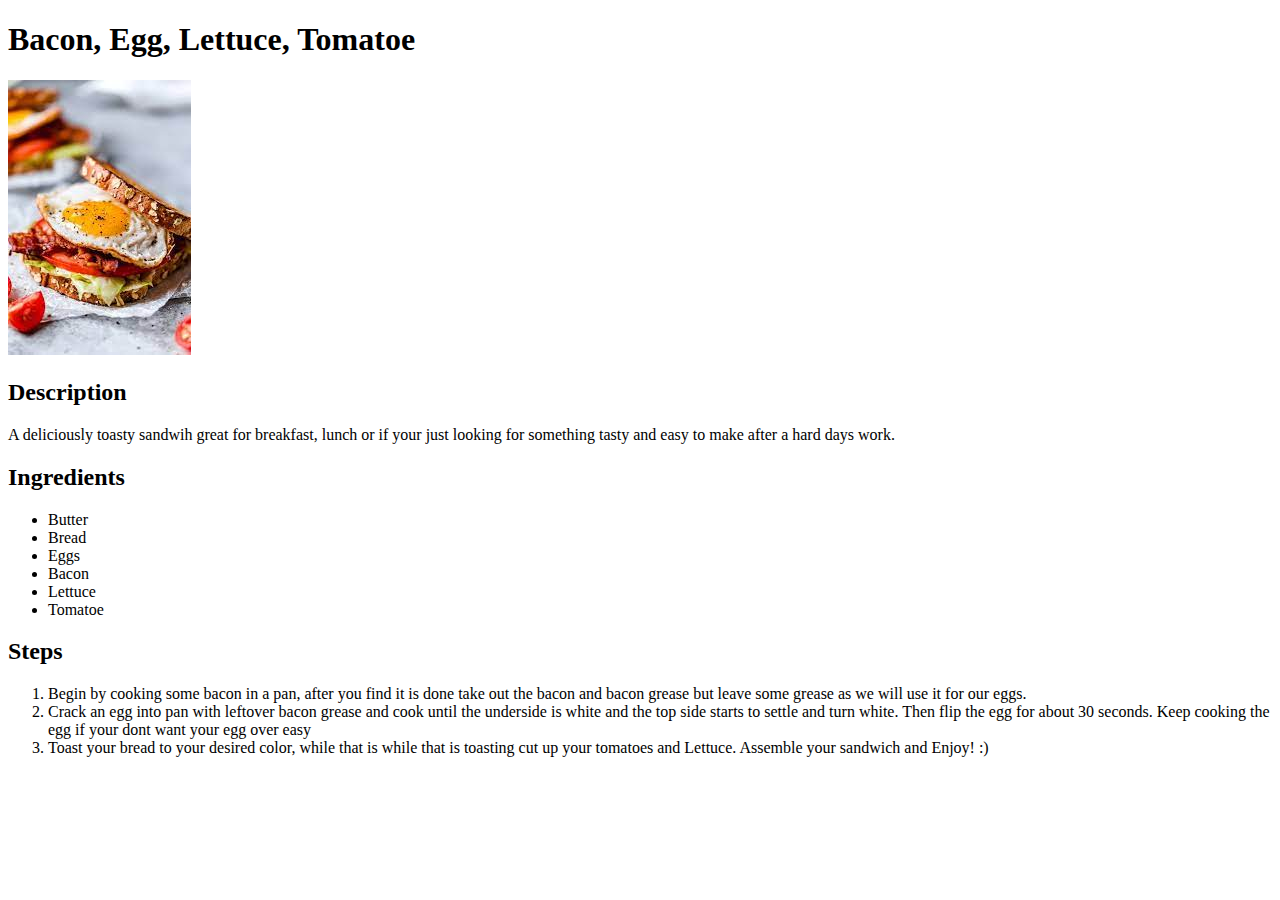
==== recipes/belt.html @ 8acf3fac "Finishes belt" ====
<!DOCTYPE html>
<html lang="en">
    <head>
        <meta charset="utf-8">
        <title>BELT</title>

    </head>
    <body>
        <h1>Bacon, Egg, Lettuce, Tomatoe</h1>
        <img src="../images/belt.jpg" alt="Bacon, Egg, Lettuce,
         and Tomatoe Sandwich">
        <h2>Description</h2>
        <p>A deliciously toasty sandwih great for breakfast, lunch or 
            if your just looking for something tasty and easy 
            to make after a hard days work.</p>
        <h2>Ingredients</h2>
          <ul>
            <li>Butter</li>
            <li>Bread</li>
            <li>Eggs</li>
            <li>Bacon</li>
            <li>Lettuce</li>
            <li>Tomatoe</li>
        
          </ul>
        <h2>Steps</h2>
          <ol>
            <li>Begin by cooking some bacon in a pan, after
                you find it is done take out the bacon and
                bacon grease but leave some grease as we 
                will use it for our eggs.
            </li>
            <li>Crack an egg into pan with leftover bacon
                grease and cook until the underside is white
                and the top side starts to settle and turn white.
                Then flip the egg for about 30 seconds. Keep cooking
                the egg if your dont want your egg over easy
            </li>
            <li>Toast your bread to your desired color, while that is
                while that is toasting cut up your tomatoes and Lettuce.
                Assemble your sandwich and Enjoy! :)
            </li>
          </ol>


    </body>
</html>
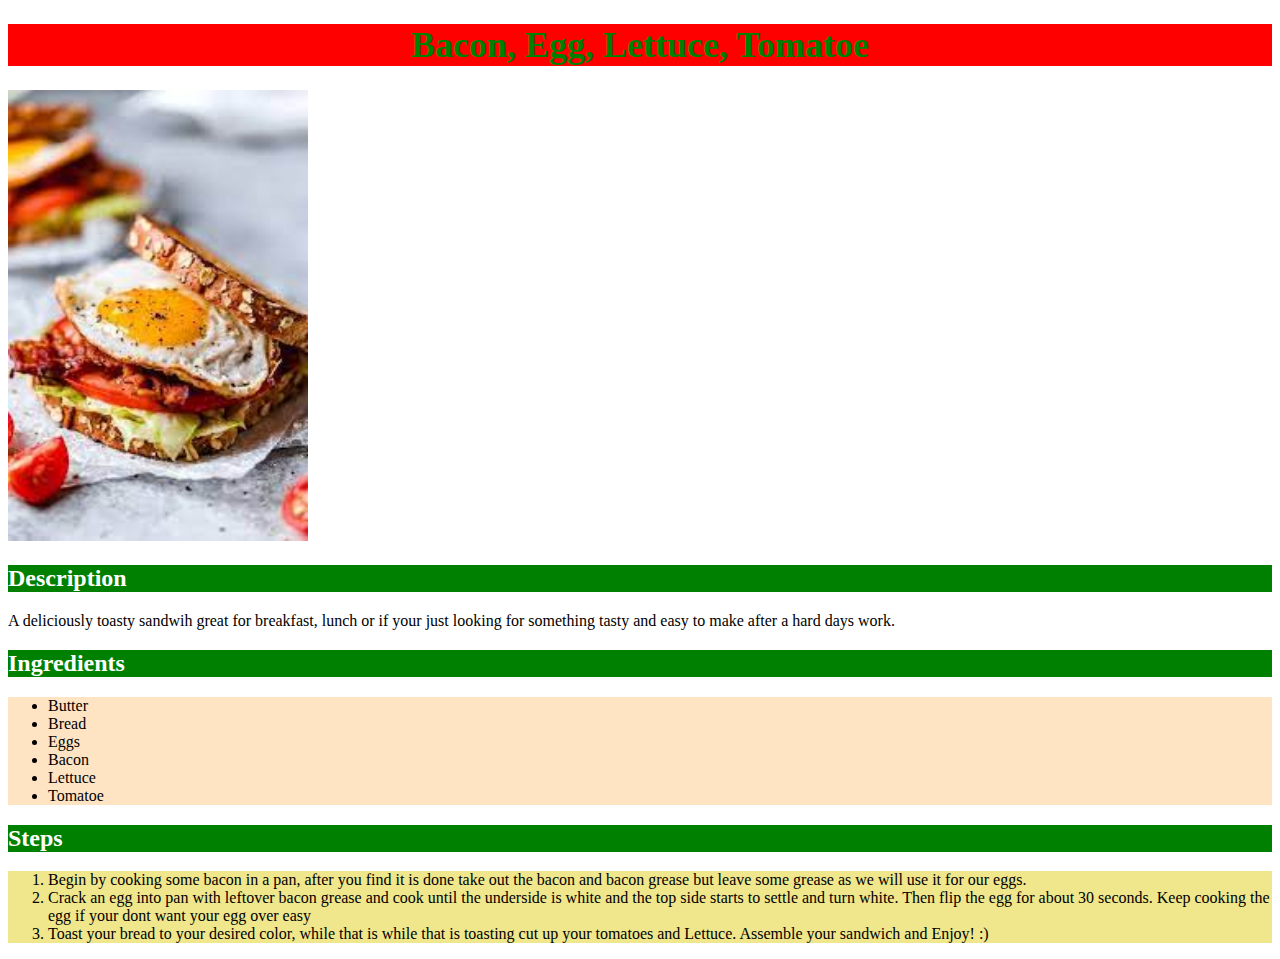
==== commit ff36757d: "added css style changes" ====
--- a/recipes/belt.html
+++ b/recipes/belt.html
@@ -3,11 +3,12 @@
     <head>
         <meta charset="utf-8">
         <title>BELT</title>
+        <link rel="stylesheet" href="../style.css">
 
     </head>
     <body>
-        <h1>Bacon, Egg, Lettuce, Tomatoe</h1>
-        <img src="../images/belt.jpg" alt="Bacon, Egg, Lettuce,
+        <h1 class="sub title">Bacon, Egg, Lettuce, Tomatoe</h1>
+        <img class="img" src="../images/belt.jpg" alt="Bacon, Egg, Lettuce,
          and Tomatoe Sandwich">
         <h2>Description</h2>
         <p>A deliciously toasty sandwih great for breakfast, lunch or 
--- a/style.css
+++ b/style.css
@@ -0,0 +1,25 @@
+.title {
+    background-color: red;
+color: green;
+font-size: 36px;
+text-align: center;}
+
+ul {background-color: bisque;}
+
+.img {
+    height: auto;
+    width: 300px;
+}
+.heading {
+    background-color: green;
+    color: white;
+ 
+}
+h2 {
+    background-color: green;
+    color: white;
+
+}
+ol {
+    background-color: khaki;
+}
